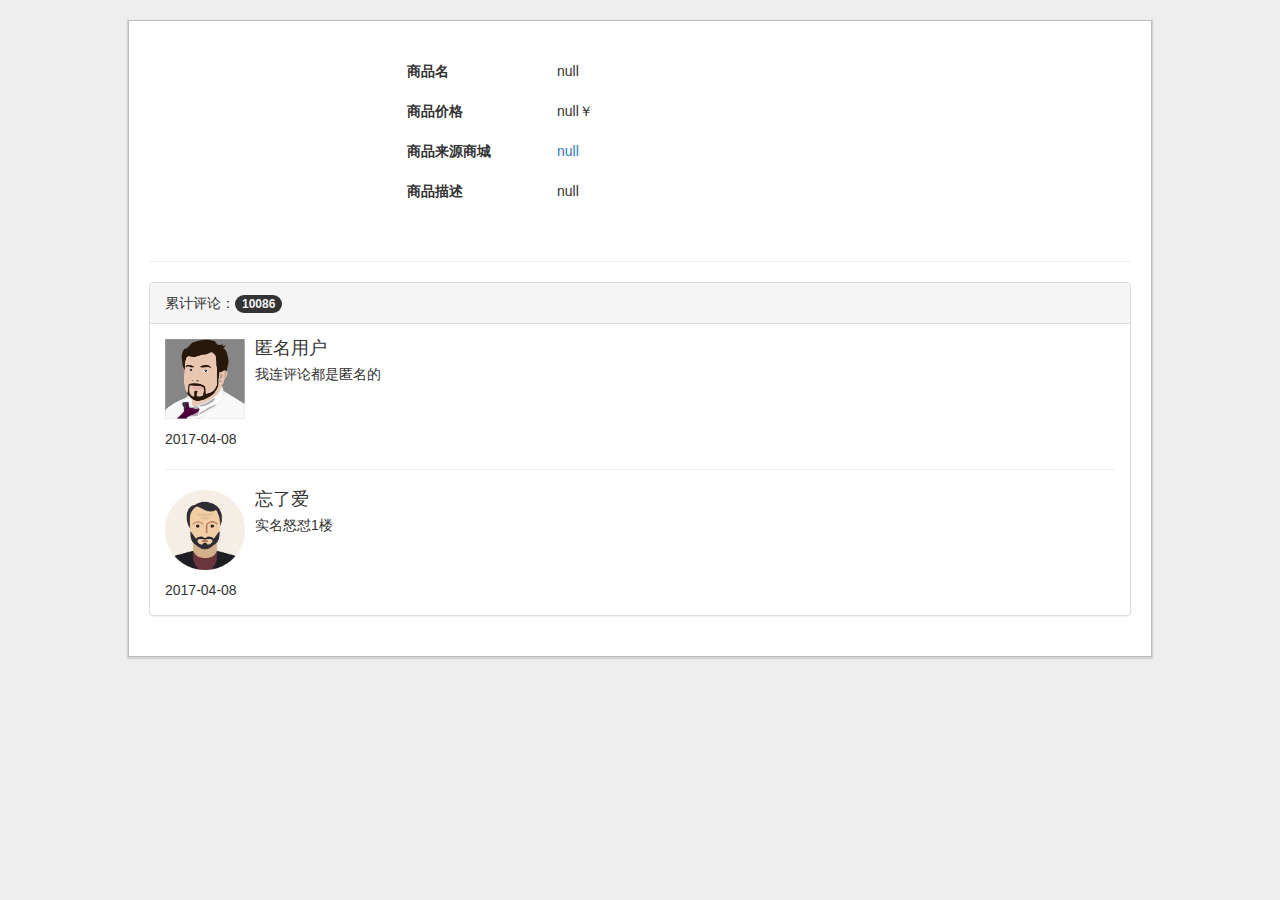
==== src/main/resources/static/html/goodsDetail.html @ 8f64766c "前端 存档" ====
<!DOCTYPE html>
<html lang="en">
<head>
    <meta charset="UTF-8">
    <title>Detail</title>
    <!-- bootstrap -->
    <script src="../lib/bootstrap-local/jquery.min.js"></script>
    <link rel="stylesheet" href="../lib/bootstrap-local/bootstrap.css">
    <script src="../lib/bootstrap-local/bootstrap.js"></script>
</head>
<body>
    <div class="content">
        <div class="row">
            <div class="col-xs-3">
                <div class="good-image"></div>
            </div>
            <div class="col-xs-9" style="padding: 20px">
                <div class="good-description">
                    <div class="good-description-item">
                        <div class="good-info-title">商品名</div><div id="good-name" class="good-info-val">二手玫瑰</div>
                    </div>
                    <div class="good-description-item">
                        <div class="good-info-title">商品价格</div>￥<div id="good-price" class="good-info-val">199.9</div>
                    </div>
                    <div class="good-description-item">
                        <div class="good-info-title">商品来源商城</div><a id="good-from-shop" href="http://www.baidu.com" class="good-info-val">天猫商城</a>
                    </div>
                    <div class="good-description-item">
                        <div class="good-info-title">商品描述</div><div id="good-description" class="good-info-val">鸡生长在优质生态养殖基地，产下的鸡蛋蛋黄呈金黄色，个大，蛋黄不腻口，口感好。煮熟后香气四溢，味道鲜美。
京东商城目前19.9元，买一送一，折9.95元，规格：12枚，近期好价，限浙江、上海地区购买，喜欢的速度。</div>
                    </div>
                </div>
            </div>
        </div>
        <hr>
        <div class="comment">
            <div class="panel panel-default">
                <div class="panel-heading">累计评论：<span class="badge">10086</span></div>
                <div class="panel-body">
                    <div class="comment-container">

                        <div class="media">
                            <div class="media-left">
                                <a href="#">
                                    <img class="media-object" src="../img/abj-avatar-1.png" alt="...">
                                </a>
                                <div class="comment-date" >2017-04-08</div>
                            </div>
                            <div class="media-body">
                                <h4 class="media-heading">匿名用户</h4>
                                我连评论都是匿名的
                            </div>
                        </div>
                        <hr>
                        <div class="media">
                            <div class="media-left">
                                <a href="#">
                                    <img class="media-object" src="../img/abj-avatar-2.png" alt="...">
                                </a>
                                <div class="comment-date" >2017-04-08</div>
                            </div>
                            <div class="media-body">
                                <h4 class="media-heading">忘了爱</h4>
                                实名怒怼1楼
                            </div>
                        </div>

                    </div>
                </div>
            </div>
        </div>
    </div>
</body>
<script src="../js/goodsDetail.js"></script>
<link rel="stylesheet" href="../css/goodsDetail.css">
</html>
---- src/main/resources/static/css/goodsDetail.css ----
body{
    background-color: #eee;
    min-width: 1100px;
}
.content{
    background-color: #ffffff;
    max-width: 1100px;
    width: 80%;
    min-height: 200px;
    margin: 0 auto;
    border: solid 1px #b8bfc3;
    box-shadow: 0 1px 1px 1px rgba(179, 179, 179, 0.48);
    margin-top: 20px;
    padding: 20px;
}

.good-image{
    width: 200px;
    height:200px;
    background-image: url("../img/egg.png");
    background-size: 100% 100%;
    /*border: solid 1px black;*/
}
.good-description-item{
    height: 40px;
}
.good-info-title{
    float: left;
    font-weight: 600;
    width: 150px;
    text-align: left;
}
.good-info-val{
    float: left;
}

.media-object{
    width: 80px;
}
.media-body{

}
.comment-date{
    margin-top:10px;
}
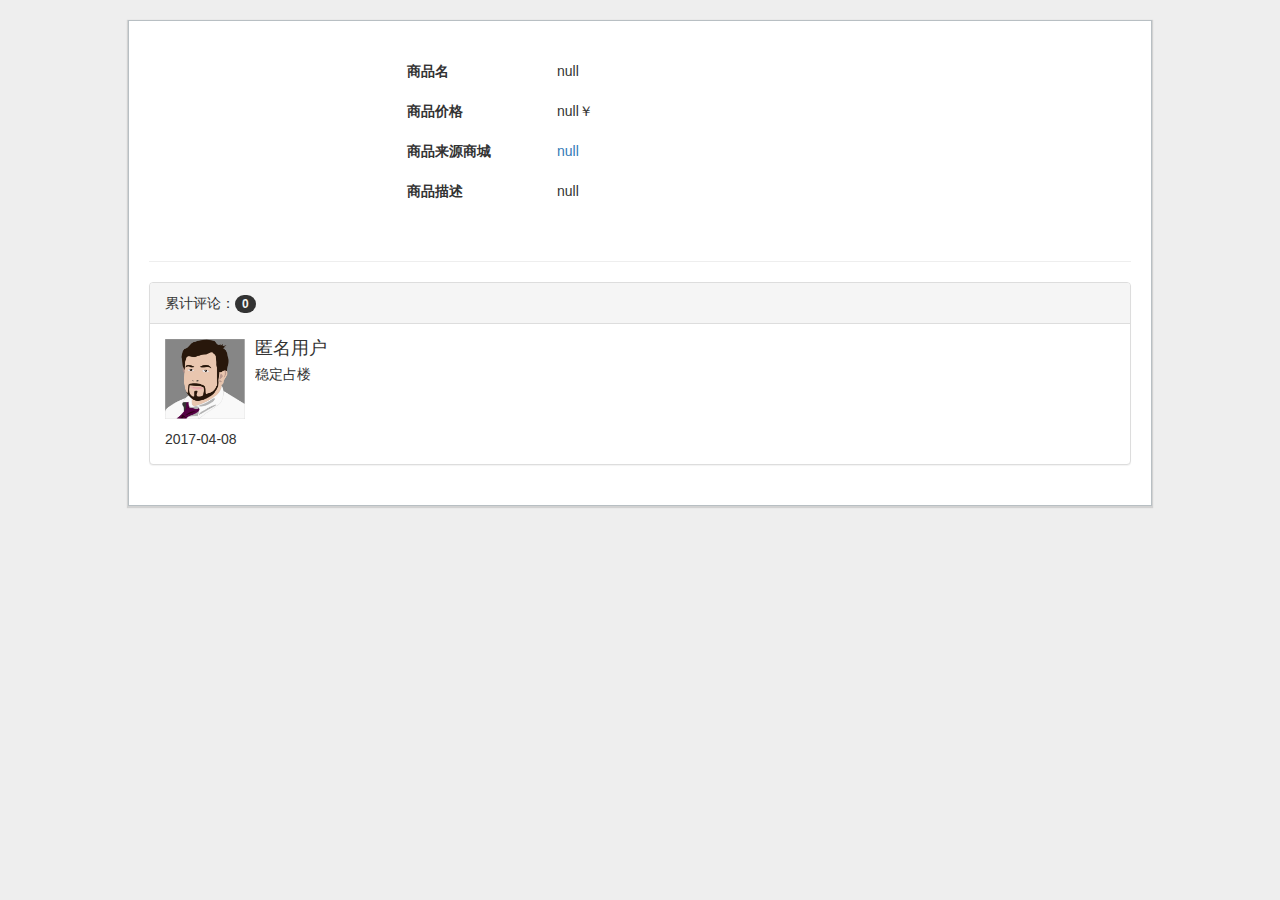
==== commit 5cf065d7: "1. 改一发前端 2. CommentController 没有提供路由映射，顺便加了一下 3. CommentController 由于判断是否为空的结果是不为空，所以执行不到czq写的mock数据" ====
--- a/src/main/resources/static/html/goodsDetail.html
+++ b/src/main/resources/static/html/goodsDetail.html
@@ -35,7 +35,7 @@
         <hr>
         <div class="comment">
             <div class="panel panel-default">
-                <div class="panel-heading">累计评论：<span class="badge">10086</span></div>
+                <div class="panel-heading">累计评论：<span class="badge" id="comment_count">0</span></div>
                 <div class="panel-body">
                     <div class="comment-container">
 
@@ -48,22 +48,22 @@
                             </div>
                             <div class="media-body">
                                 <h4 class="media-heading">匿名用户</h4>
-                                我连评论都是匿名的
+                                稳定占楼
                             </div>
                         </div>
-                        <hr>
-                        <div class="media">
-                            <div class="media-left">
-                                <a href="#">
-                                    <img class="media-object" src="../img/abj-avatar-2.png" alt="...">
-                                </a>
-                                <div class="comment-date" >2017-04-08</div>
-                            </div>
-                            <div class="media-body">
-                                <h4 class="media-heading">忘了爱</h4>
-                                实名怒怼1楼
-                            </div>
-                        </div>
+                        <!--<hr>-->
+                        <!--<div class="media">-->
+                            <!--<div class="media-left">-->
+                                <!--<a href="#">-->
+                                    <!--<img class="media-object" src="../img/abj-avatar-2.png" alt="...">-->
+                                <!--</a>-->
+                                <!--<div class="comment-date" >2017-04-08</div>-->
+                            <!--</div>-->
+                            <!--<div class="media-body">-->
+                                <!--<h4 class="media-heading">忘了爱</h4>-->
+                                <!--实名怒怼1楼-->
+                            <!--</div>-->
+                        <!--</div>-->
 
                     </div>
                 </div>
